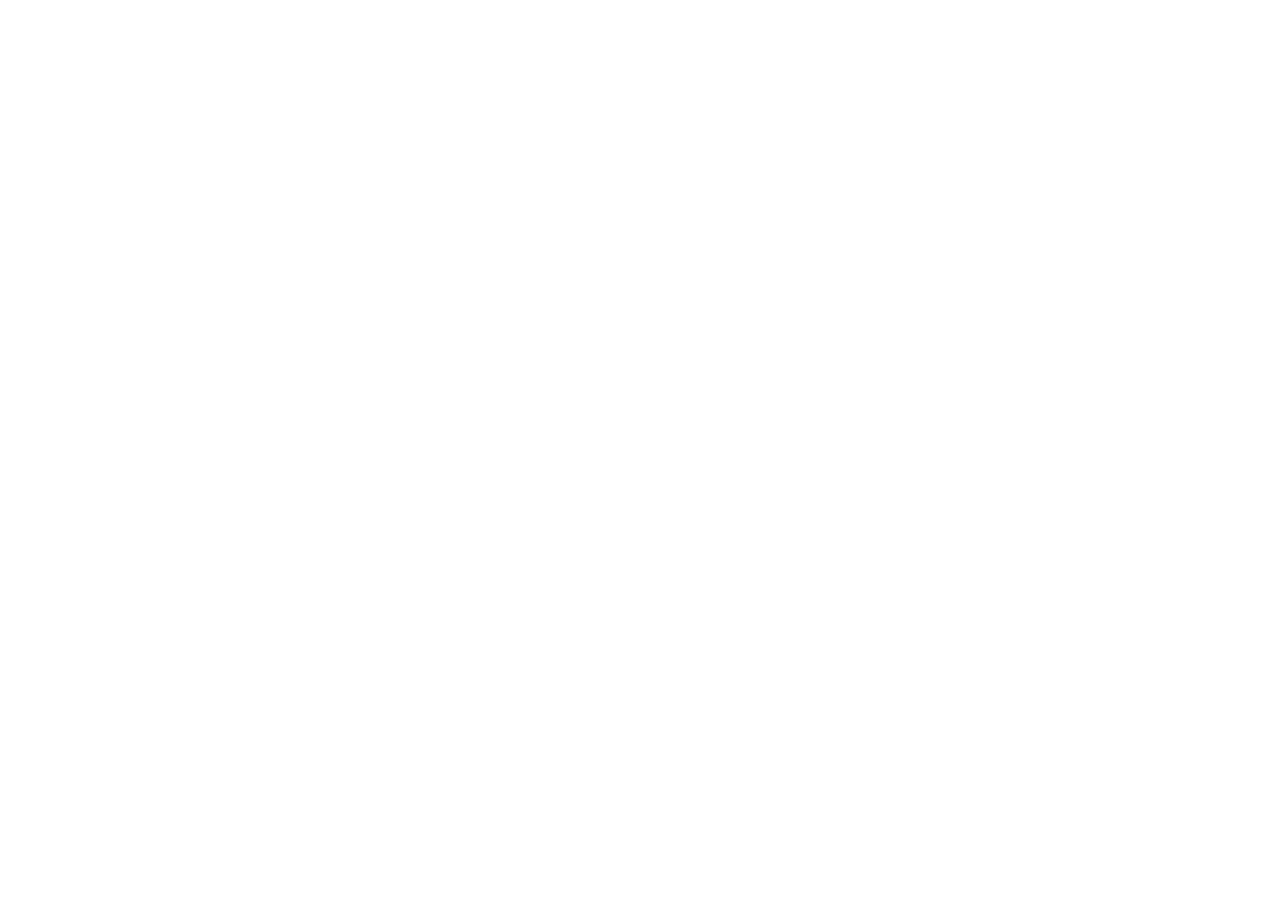
==== static/index.html @ c94dbb4b "initial commit" ====
<!DOCTYPE html><html lang="en"><head>
  <meta charset="utf-8">
  <title>M&amp;S Dept Portal</title>
  <base href="/static/">
  <meta name="viewport" content="width=device-width, initial-scale=1">
<style>@charset "UTF-8";:root{--bs-blue:#0d6efd;--bs-indigo:#6610f2;--bs-purple:#6f42c1;--bs-pink:#d63384;--bs-red:#dc3545;--bs-orange:#fd7e14;--bs-yellow:#ffc107;--bs-green:#198754;--bs-teal:#20c997;--bs-cyan:#0dcaf0;--bs-white:#fff;--bs-gray:#6c757d;--bs-gray-dark:#343a40;--bs-gray-100:#f8f9fa;--bs-gray-200:#e9ecef;--bs-gray-300:#dee2e6;--bs-gray-400:#ced4da;--bs-gray-500:#adb5bd;--bs-gray-600:#6c757d;--bs-gray-700:#495057;--bs-gray-800:#343a40;--bs-gray-900:#212529;--bs-primary:#0d6efd;--bs-secondary:#6c757d;--bs-success:#198754;--bs-info:#0dcaf0;--bs-warning:#ffc107;--bs-danger:#dc3545;--bs-light:#f8f9fa;--bs-dark:#212529;--bs-primary-rgb:13,110,253;--bs-secondary-rgb:108,117,125;--bs-success-rgb:25,135,84;--bs-info-rgb:13,202,240;--bs-warning-rgb:255,193,7;--bs-danger-rgb:220,53,69;--bs-light-rgb:248,249,250;--bs-dark-rgb:33,37,41;--bs-white-rgb:255,255,255;--bs-black-rgb:0,0,0;--bs-body-color-rgb:33,37,41;--bs-body-bg-rgb:255,255,255;--bs-font-sans-serif:system-ui,-apple-system,"Segoe UI",Roboto,"Helvetica Neue",Arial,"Noto Sans","Liberation Sans",sans-serif,"Apple Color Emoji","Segoe UI Emoji","Segoe UI Symbol","Noto Color Emoji";--bs-font-monospace:SFMono-Regular,Menlo,Monaco,Consolas,"Liberation Mono","Courier New",monospace;--bs-gradient:linear-gradient(180deg, rgba(255, 255, 255, .15), rgba(255, 255, 255, 0));--bs-body-font-family:var(--bs-font-sans-serif);--bs-body-font-size:1rem;--bs-body-font-weight:400;--bs-body-line-height:1.5;--bs-body-color:#212529;--bs-body-bg:#fff}*,:after,:before{box-sizing:border-box}@media (prefers-reduced-motion:no-preference){:root{scroll-behavior:smooth}}body{margin:0;font-family:var(--bs-body-font-family);font-size:var(--bs-body-font-size);font-weight:var(--bs-body-font-weight);line-height:var(--bs-body-line-height);color:var(--bs-body-color);text-align:var(--bs-body-text-align);background-color:var(--bs-body-bg);-webkit-text-size-adjust:100%;-webkit-tap-highlight-color:transparent}:root{--surface-a:#ffffff;--surface-b:#f8f9fa;--surface-c:#e9ecef;--surface-d:#dee2e6;--surface-e:#ffffff;--surface-f:#ffffff;--text-color:#495057;--text-color-secondary:#6c757d;--primary-color:#2196F3;--primary-color-text:#ffffff;--font-family:-apple-system, BlinkMacSystemFont, Segoe UI, Roboto, Helvetica, Arial, sans-serif, Apple Color Emoji, Segoe UI Emoji, Segoe UI Symbol;--surface-0:#ffffff;--surface-50:#FAFAFA;--surface-100:#F5F5F5;--surface-200:#EEEEEE;--surface-300:#E0E0E0;--surface-400:#BDBDBD;--surface-500:#9E9E9E;--surface-600:#757575;--surface-700:#616161;--surface-800:#424242;--surface-900:#212121;--gray-50:#FAFAFA;--gray-100:#F5F5F5;--gray-200:#EEEEEE;--gray-300:#E0E0E0;--gray-400:#BDBDBD;--gray-500:#9E9E9E;--gray-600:#757575;--gray-700:#616161;--gray-800:#424242;--gray-900:#212121;--content-padding:1rem;--inline-spacing:.5rem;--border-radius:3px;--surface-ground:#f8f9fa;--surface-section:#ffffff;--surface-card:#ffffff;--surface-overlay:#ffffff;--surface-border:#dee2e6;--surface-hover:#e9ecef;--maskbg:rgba(0, 0, 0, .4);--focus-ring:0 0 0 .2rem #a6d5fa}*{box-sizing:border-box}:root{--blue-50:#f4fafe;--blue-100:#cae6fc;--blue-200:#a0d2fa;--blue-300:#75bef8;--blue-400:#4baaf5;--blue-500:#2196f3;--blue-600:#1c80cf;--blue-700:#1769aa;--blue-800:#125386;--blue-900:#0d3c61;--green-50:#f6fbf6;--green-100:#d4ecd5;--green-200:#b2ddb4;--green-300:#90cd93;--green-400:#6ebe71;--green-500:#4caf50;--green-600:#419544;--green-700:#357b38;--green-800:#2a602c;--green-900:#1e4620;--yellow-50:#fffcf5;--yellow-100:#fef0cd;--yellow-200:#fde4a5;--yellow-300:#fdd87d;--yellow-400:#fccc55;--yellow-500:#fbc02d;--yellow-600:#d5a326;--yellow-700:#b08620;--yellow-800:#8a6a19;--yellow-900:#644d12;--cyan-50:#f2fcfd;--cyan-100:#c2eff5;--cyan-200:#91e2ed;--cyan-300:#61d5e4;--cyan-400:#30c9dc;--cyan-500:#00bcd4;--cyan-600:#00a0b4;--cyan-700:#008494;--cyan-800:#006775;--cyan-900:#004b55;--pink-50:#fef4f7;--pink-100:#fac9da;--pink-200:#f69ebc;--pink-300:#f1749e;--pink-400:#ed4981;--pink-500:#e91e63;--pink-600:#c61a54;--pink-700:#a31545;--pink-800:#801136;--pink-900:#5d0c28;--indigo-50:#f5f6fb;--indigo-100:#d1d5ed;--indigo-200:#acb4df;--indigo-300:#8893d1;--indigo-400:#6372c3;--indigo-500:#3f51b5;--indigo-600:#36459a;--indigo-700:#2c397f;--indigo-800:#232d64;--indigo-900:#192048;--teal-50:#f2faf9;--teal-100:#c2e6e2;--teal-200:#91d2cc;--teal-300:#61beb5;--teal-400:#30aa9f;--teal-500:#009688;--teal-600:#008074;--teal-700:#00695f;--teal-800:#00534b;--teal-900:#003c36;--orange-50:#fff8f2;--orange-100:#fde0c2;--orange-200:#fbc791;--orange-300:#f9ae61;--orange-400:#f79530;--orange-500:#f57c00;--orange-600:#d06900;--orange-700:#ac5700;--orange-800:#874400;--orange-900:#623200;--bluegray-50:#f7f9f9;--bluegray-100:#d9e0e3;--bluegray-200:#bbc7cd;--bluegray-300:#9caeb7;--bluegray-400:#7e96a1;--bluegray-500:#607d8b;--bluegray-600:#526a76;--bluegray-700:#435861;--bluegray-800:#35454c;--bluegray-900:#263238;--purple-50:#faf4fb;--purple-100:#e7cbec;--purple-200:#d4a2dd;--purple-300:#c279ce;--purple-400:#af50bf;--purple-500:#9c27b0;--purple-600:#852196;--purple-700:#6d1b7b;--purple-800:#561561;--purple-900:#3e1046;--red-50:#fff5f5;--red-100:#ffd1ce;--red-200:#ffada7;--red-300:#ff8980;--red-400:#ff6459;--red-500:#ff4032;--red-600:#d9362b;--red-700:#b32d23;--red-800:#8c231c;--red-900:#661a14;--primary-50:#f4fafe;--primary-100:#cae6fc;--primary-200:#a0d2fa;--primary-300:#75bef8;--primary-400:#4baaf5;--primary-500:#2196f3;--primary-600:#1c80cf;--primary-700:#1769aa;--primary-800:#125386;--primary-900:#0d3c61}:root{--fa-font-brands:normal 400 1em/1 "Font Awesome 6 Brands"}@font-face{font-family:"Font Awesome 6 Brands";font-style:normal;font-weight:400;font-display:block;src:url(fa-brands-400.859fc3887485de84.woff2) format("woff2"),url(fa-brands-400.7fa789ab57acb632.ttf) format("truetype")}:root{--fa-font-regular:normal 400 1em/1 "Font Awesome 6 Free"}@font-face{font-family:"Font Awesome 6 Free";font-style:normal;font-weight:400;font-display:block;src:url(fa-regular-400.2ffd018f0eda6f7b.woff2) format("woff2"),url(fa-regular-400.da02cb7e372f16a2.ttf) format("truetype")}:root{--fa-font-solid:normal 900 1em/1 "Font Awesome 6 Free"}@font-face{font-family:"Font Awesome 6 Free";font-style:normal;font-weight:900;font-display:block;src:url(fa-solid-900.40ddefd79fe7af45.woff2) format("woff2"),url(fa-solid-900.3a463ec33b4fe9f7.ttf) format("truetype")}body{background:-webkit-linear-gradient(left,#3931af,#00c6ff)}</style><link rel="stylesheet" href="styles.fc49ac3e0f0d04c5.css" media="print" onload="this.media='all'"><noscript><link rel="stylesheet" href="styles.fc49ac3e0f0d04c5.css"></noscript></head>
<body>
  <app-root></app-root>
<script src="runtime.35a204f4db80f751.js" type="module"></script><script src="polyfills.f1a55b779ffc5bb7.js" type="module"></script><script src="scripts.37c6a60f6acc053f.js" defer></script><script src="main.a73400726ad4cdfd.js" type="module"></script>

</body></html>
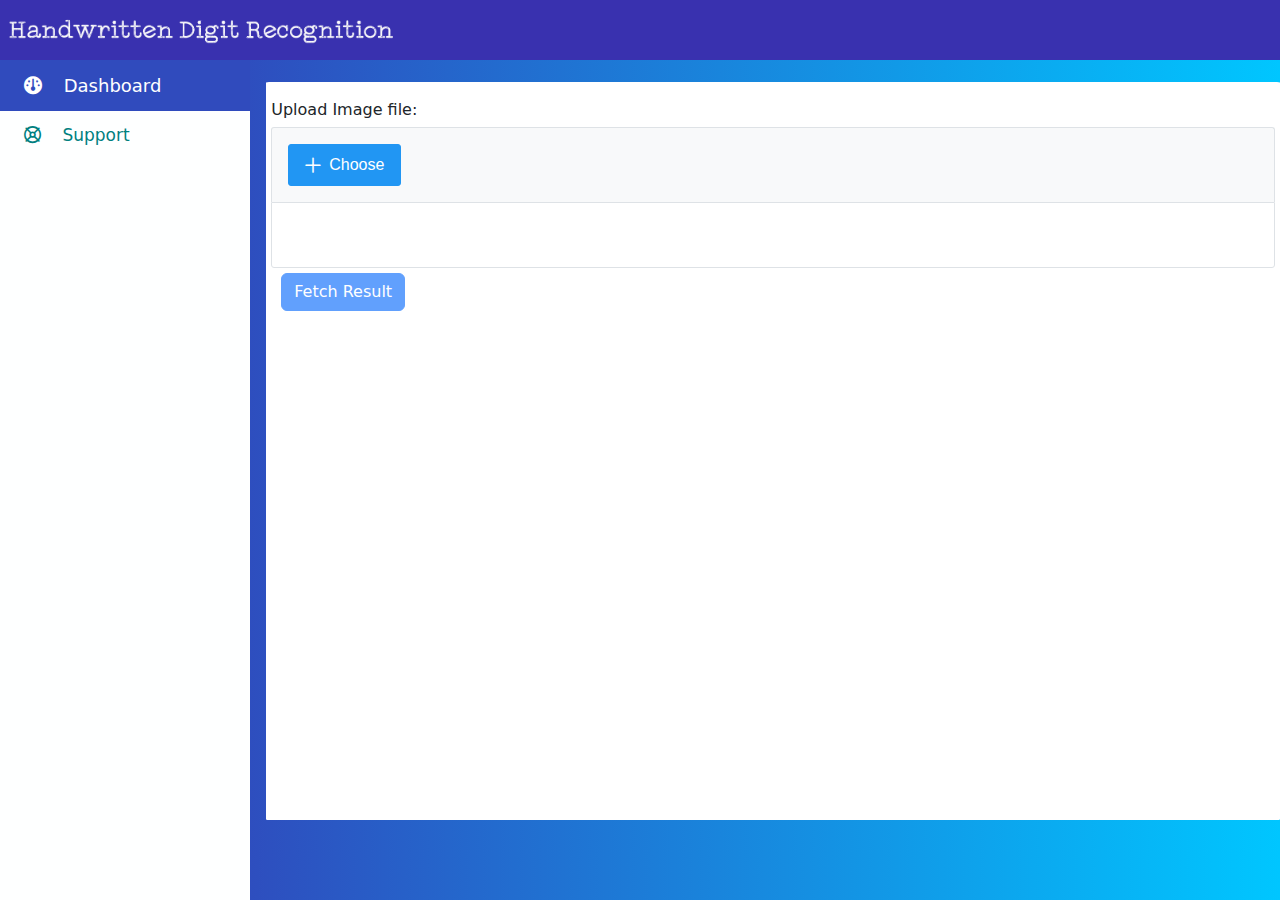
==== commit b2994159: "UI Deployment package" ====
--- a/static/index.html
+++ b/static/index.html
@@ -1,11 +1,11 @@
 <!DOCTYPE html><html lang="en"><head>
   <meta charset="utf-8">
-  <title>M&amp;S Dept Portal</title>
+  <title>Handwritten Digit Recognition</title>
   <base href="/static/">
   <meta name="viewport" content="width=device-width, initial-scale=1">
-<style>@charset "UTF-8";:root{--bs-blue:#0d6efd;--bs-indigo:#6610f2;--bs-purple:#6f42c1;--bs-pink:#d63384;--bs-red:#dc3545;--bs-orange:#fd7e14;--bs-yellow:#ffc107;--bs-green:#198754;--bs-teal:#20c997;--bs-cyan:#0dcaf0;--bs-white:#fff;--bs-gray:#6c757d;--bs-gray-dark:#343a40;--bs-gray-100:#f8f9fa;--bs-gray-200:#e9ecef;--bs-gray-300:#dee2e6;--bs-gray-400:#ced4da;--bs-gray-500:#adb5bd;--bs-gray-600:#6c757d;--bs-gray-700:#495057;--bs-gray-800:#343a40;--bs-gray-900:#212529;--bs-primary:#0d6efd;--bs-secondary:#6c757d;--bs-success:#198754;--bs-info:#0dcaf0;--bs-warning:#ffc107;--bs-danger:#dc3545;--bs-light:#f8f9fa;--bs-dark:#212529;--bs-primary-rgb:13,110,253;--bs-secondary-rgb:108,117,125;--bs-success-rgb:25,135,84;--bs-info-rgb:13,202,240;--bs-warning-rgb:255,193,7;--bs-danger-rgb:220,53,69;--bs-light-rgb:248,249,250;--bs-dark-rgb:33,37,41;--bs-white-rgb:255,255,255;--bs-black-rgb:0,0,0;--bs-body-color-rgb:33,37,41;--bs-body-bg-rgb:255,255,255;--bs-font-sans-serif:system-ui,-apple-system,"Segoe UI",Roboto,"Helvetica Neue",Arial,"Noto Sans","Liberation Sans",sans-serif,"Apple Color Emoji","Segoe UI Emoji","Segoe UI Symbol","Noto Color Emoji";--bs-font-monospace:SFMono-Regular,Menlo,Monaco,Consolas,"Liberation Mono","Courier New",monospace;--bs-gradient:linear-gradient(180deg, rgba(255, 255, 255, .15), rgba(255, 255, 255, 0));--bs-body-font-family:var(--bs-font-sans-serif);--bs-body-font-size:1rem;--bs-body-font-weight:400;--bs-body-line-height:1.5;--bs-body-color:#212529;--bs-body-bg:#fff}*,:after,:before{box-sizing:border-box}@media (prefers-reduced-motion:no-preference){:root{scroll-behavior:smooth}}body{margin:0;font-family:var(--bs-body-font-family);font-size:var(--bs-body-font-size);font-weight:var(--bs-body-font-weight);line-height:var(--bs-body-line-height);color:var(--bs-body-color);text-align:var(--bs-body-text-align);background-color:var(--bs-body-bg);-webkit-text-size-adjust:100%;-webkit-tap-highlight-color:transparent}:root{--surface-a:#ffffff;--surface-b:#f8f9fa;--surface-c:#e9ecef;--surface-d:#dee2e6;--surface-e:#ffffff;--surface-f:#ffffff;--text-color:#495057;--text-color-secondary:#6c757d;--primary-color:#2196F3;--primary-color-text:#ffffff;--font-family:-apple-system, BlinkMacSystemFont, Segoe UI, Roboto, Helvetica, Arial, sans-serif, Apple Color Emoji, Segoe UI Emoji, Segoe UI Symbol;--surface-0:#ffffff;--surface-50:#FAFAFA;--surface-100:#F5F5F5;--surface-200:#EEEEEE;--surface-300:#E0E0E0;--surface-400:#BDBDBD;--surface-500:#9E9E9E;--surface-600:#757575;--surface-700:#616161;--surface-800:#424242;--surface-900:#212121;--gray-50:#FAFAFA;--gray-100:#F5F5F5;--gray-200:#EEEEEE;--gray-300:#E0E0E0;--gray-400:#BDBDBD;--gray-500:#9E9E9E;--gray-600:#757575;--gray-700:#616161;--gray-800:#424242;--gray-900:#212121;--content-padding:1rem;--inline-spacing:.5rem;--border-radius:3px;--surface-ground:#f8f9fa;--surface-section:#ffffff;--surface-card:#ffffff;--surface-overlay:#ffffff;--surface-border:#dee2e6;--surface-hover:#e9ecef;--maskbg:rgba(0, 0, 0, .4);--focus-ring:0 0 0 .2rem #a6d5fa}*{box-sizing:border-box}:root{--blue-50:#f4fafe;--blue-100:#cae6fc;--blue-200:#a0d2fa;--blue-300:#75bef8;--blue-400:#4baaf5;--blue-500:#2196f3;--blue-600:#1c80cf;--blue-700:#1769aa;--blue-800:#125386;--blue-900:#0d3c61;--green-50:#f6fbf6;--green-100:#d4ecd5;--green-200:#b2ddb4;--green-300:#90cd93;--green-400:#6ebe71;--green-500:#4caf50;--green-600:#419544;--green-700:#357b38;--green-800:#2a602c;--green-900:#1e4620;--yellow-50:#fffcf5;--yellow-100:#fef0cd;--yellow-200:#fde4a5;--yellow-300:#fdd87d;--yellow-400:#fccc55;--yellow-500:#fbc02d;--yellow-600:#d5a326;--yellow-700:#b08620;--yellow-800:#8a6a19;--yellow-900:#644d12;--cyan-50:#f2fcfd;--cyan-100:#c2eff5;--cyan-200:#91e2ed;--cyan-300:#61d5e4;--cyan-400:#30c9dc;--cyan-500:#00bcd4;--cyan-600:#00a0b4;--cyan-700:#008494;--cyan-800:#006775;--cyan-900:#004b55;--pink-50:#fef4f7;--pink-100:#fac9da;--pink-200:#f69ebc;--pink-300:#f1749e;--pink-400:#ed4981;--pink-500:#e91e63;--pink-600:#c61a54;--pink-700:#a31545;--pink-800:#801136;--pink-900:#5d0c28;--indigo-50:#f5f6fb;--indigo-100:#d1d5ed;--indigo-200:#acb4df;--indigo-300:#8893d1;--indigo-400:#6372c3;--indigo-500:#3f51b5;--indigo-600:#36459a;--indigo-700:#2c397f;--indigo-800:#232d64;--indigo-900:#192048;--teal-50:#f2faf9;--teal-100:#c2e6e2;--teal-200:#91d2cc;--teal-300:#61beb5;--teal-400:#30aa9f;--teal-500:#009688;--teal-600:#008074;--teal-700:#00695f;--teal-800:#00534b;--teal-900:#003c36;--orange-50:#fff8f2;--orange-100:#fde0c2;--orange-200:#fbc791;--orange-300:#f9ae61;--orange-400:#f79530;--orange-500:#f57c00;--orange-600:#d06900;--orange-700:#ac5700;--orange-800:#874400;--orange-900:#623200;--bluegray-50:#f7f9f9;--bluegray-100:#d9e0e3;--bluegray-200:#bbc7cd;--bluegray-300:#9caeb7;--bluegray-400:#7e96a1;--bluegray-500:#607d8b;--bluegray-600:#526a76;--bluegray-700:#435861;--bluegray-800:#35454c;--bluegray-900:#263238;--purple-50:#faf4fb;--purple-100:#e7cbec;--purple-200:#d4a2dd;--purple-300:#c279ce;--purple-400:#af50bf;--purple-500:#9c27b0;--purple-600:#852196;--purple-700:#6d1b7b;--purple-800:#561561;--purple-900:#3e1046;--red-50:#fff5f5;--red-100:#ffd1ce;--red-200:#ffada7;--red-300:#ff8980;--red-400:#ff6459;--red-500:#ff4032;--red-600:#d9362b;--red-700:#b32d23;--red-800:#8c231c;--red-900:#661a14;--primary-50:#f4fafe;--primary-100:#cae6fc;--primary-200:#a0d2fa;--primary-300:#75bef8;--primary-400:#4baaf5;--primary-500:#2196f3;--primary-600:#1c80cf;--primary-700:#1769aa;--primary-800:#125386;--primary-900:#0d3c61}:root{--fa-font-brands:normal 400 1em/1 "Font Awesome 6 Brands"}@font-face{font-family:"Font Awesome 6 Brands";font-style:normal;font-weight:400;font-display:block;src:url(fa-brands-400.859fc3887485de84.woff2) format("woff2"),url(fa-brands-400.7fa789ab57acb632.ttf) format("truetype")}:root{--fa-font-regular:normal 400 1em/1 "Font Awesome 6 Free"}@font-face{font-family:"Font Awesome 6 Free";font-style:normal;font-weight:400;font-display:block;src:url(fa-regular-400.2ffd018f0eda6f7b.woff2) format("woff2"),url(fa-regular-400.da02cb7e372f16a2.ttf) format("truetype")}:root{--fa-font-solid:normal 900 1em/1 "Font Awesome 6 Free"}@font-face{font-family:"Font Awesome 6 Free";font-style:normal;font-weight:900;font-display:block;src:url(fa-solid-900.40ddefd79fe7af45.woff2) format("woff2"),url(fa-solid-900.3a463ec33b4fe9f7.ttf) format("truetype")}body{background:-webkit-linear-gradient(left,#3931af,#00c6ff)}</style><link rel="stylesheet" href="styles.fc49ac3e0f0d04c5.css" media="print" onload="this.media='all'"><noscript><link rel="stylesheet" href="styles.fc49ac3e0f0d04c5.css"></noscript></head>
+<style>@charset "UTF-8";:root{--bs-blue:#0d6efd;--bs-indigo:#6610f2;--bs-purple:#6f42c1;--bs-pink:#d63384;--bs-red:#dc3545;--bs-orange:#fd7e14;--bs-yellow:#ffc107;--bs-green:#198754;--bs-teal:#20c997;--bs-cyan:#0dcaf0;--bs-black:#000;--bs-white:#fff;--bs-gray:#6c757d;--bs-gray-dark:#343a40;--bs-gray-100:#f8f9fa;--bs-gray-200:#e9ecef;--bs-gray-300:#dee2e6;--bs-gray-400:#ced4da;--bs-gray-500:#adb5bd;--bs-gray-600:#6c757d;--bs-gray-700:#495057;--bs-gray-800:#343a40;--bs-gray-900:#212529;--bs-primary:#0d6efd;--bs-secondary:#6c757d;--bs-success:#198754;--bs-info:#0dcaf0;--bs-warning:#ffc107;--bs-danger:#dc3545;--bs-light:#f8f9fa;--bs-dark:#212529;--bs-primary-rgb:13,110,253;--bs-secondary-rgb:108,117,125;--bs-success-rgb:25,135,84;--bs-info-rgb:13,202,240;--bs-warning-rgb:255,193,7;--bs-danger-rgb:220,53,69;--bs-light-rgb:248,249,250;--bs-dark-rgb:33,37,41;--bs-white-rgb:255,255,255;--bs-black-rgb:0,0,0;--bs-body-color-rgb:33,37,41;--bs-body-bg-rgb:255,255,255;--bs-font-sans-serif:system-ui,-apple-system,"Segoe UI",Roboto,"Helvetica Neue","Noto Sans","Liberation Sans",Arial,sans-serif,"Apple Color Emoji","Segoe UI Emoji","Segoe UI Symbol","Noto Color Emoji";--bs-font-monospace:SFMono-Regular,Menlo,Monaco,Consolas,"Liberation Mono","Courier New",monospace;--bs-gradient:linear-gradient(180deg, rgba(255, 255, 255, .15), rgba(255, 255, 255, 0));--bs-body-font-family:var(--bs-font-sans-serif);--bs-body-font-size:1rem;--bs-body-font-weight:400;--bs-body-line-height:1.5;--bs-body-color:#212529;--bs-body-bg:#fff;--bs-border-width:1px;--bs-border-style:solid;--bs-border-color:#dee2e6;--bs-border-color-translucent:rgba(0, 0, 0, .175);--bs-border-radius:.375rem;--bs-border-radius-sm:.25rem;--bs-border-radius-lg:.5rem;--bs-border-radius-xl:1rem;--bs-border-radius-2xl:2rem;--bs-border-radius-pill:50rem;--bs-link-color:#0d6efd;--bs-link-hover-color:#0a58ca;--bs-code-color:#d63384;--bs-highlight-bg:#fff3cd}*,:after,:before{box-sizing:border-box}@media (prefers-reduced-motion:no-preference){:root{scroll-behavior:smooth}}body{margin:0;font-family:var(--bs-body-font-family);font-size:var(--bs-body-font-size);font-weight:var(--bs-body-font-weight);line-height:var(--bs-body-line-height);color:var(--bs-body-color);text-align:var(--bs-body-text-align);background-color:var(--bs-body-bg);-webkit-text-size-adjust:100%;-webkit-tap-highlight-color:transparent}:root{--surface-a:#ffffff;--surface-b:#f8f9fa;--surface-c:#e9ecef;--surface-d:#dee2e6;--surface-e:#ffffff;--surface-f:#ffffff;--text-color:#495057;--text-color-secondary:#6c757d;--primary-color:#2196F3;--primary-color-text:#ffffff;--font-family:-apple-system, BlinkMacSystemFont, Segoe UI, Roboto, Helvetica, Arial, sans-serif, Apple Color Emoji, Segoe UI Emoji, Segoe UI Symbol;--surface-0:#ffffff;--surface-50:#FAFAFA;--surface-100:#F5F5F5;--surface-200:#EEEEEE;--surface-300:#E0E0E0;--surface-400:#BDBDBD;--surface-500:#9E9E9E;--surface-600:#757575;--surface-700:#616161;--surface-800:#424242;--surface-900:#212121;--gray-50:#FAFAFA;--gray-100:#F5F5F5;--gray-200:#EEEEEE;--gray-300:#E0E0E0;--gray-400:#BDBDBD;--gray-500:#9E9E9E;--gray-600:#757575;--gray-700:#616161;--gray-800:#424242;--gray-900:#212121;--content-padding:1rem;--inline-spacing:.5rem;--border-radius:3px;--surface-ground:#f8f9fa;--surface-section:#ffffff;--surface-card:#ffffff;--surface-overlay:#ffffff;--surface-border:#dee2e6;--surface-hover:#e9ecef;--maskbg:rgba(0, 0, 0, .4);--focus-ring:0 0 0 .2rem #a6d5fa}*{box-sizing:border-box}:root{--blue-50:#f4fafe;--blue-100:#cae6fc;--blue-200:#a0d2fa;--blue-300:#75bef8;--blue-400:#4baaf5;--blue-500:#2196f3;--blue-600:#1c80cf;--blue-700:#1769aa;--blue-800:#125386;--blue-900:#0d3c61;--green-50:#f6fbf6;--green-100:#d4ecd5;--green-200:#b2ddb4;--green-300:#90cd93;--green-400:#6ebe71;--green-500:#4caf50;--green-600:#419544;--green-700:#357b38;--green-800:#2a602c;--green-900:#1e4620;--yellow-50:#fffcf5;--yellow-100:#fef0cd;--yellow-200:#fde4a5;--yellow-300:#fdd87d;--yellow-400:#fccc55;--yellow-500:#fbc02d;--yellow-600:#d5a326;--yellow-700:#b08620;--yellow-800:#8a6a19;--yellow-900:#644d12;--cyan-50:#f2fcfd;--cyan-100:#c2eff5;--cyan-200:#91e2ed;--cyan-300:#61d5e4;--cyan-400:#30c9dc;--cyan-500:#00bcd4;--cyan-600:#00a0b4;--cyan-700:#008494;--cyan-800:#006775;--cyan-900:#004b55;--pink-50:#fef4f7;--pink-100:#fac9da;--pink-200:#f69ebc;--pink-300:#f1749e;--pink-400:#ed4981;--pink-500:#e91e63;--pink-600:#c61a54;--pink-700:#a31545;--pink-800:#801136;--pink-900:#5d0c28;--indigo-50:#f5f6fb;--indigo-100:#d1d5ed;--indigo-200:#acb4df;--indigo-300:#8893d1;--indigo-400:#6372c3;--indigo-500:#3f51b5;--indigo-600:#36459a;--indigo-700:#2c397f;--indigo-800:#232d64;--indigo-900:#192048;--teal-50:#f2faf9;--teal-100:#c2e6e2;--teal-200:#91d2cc;--teal-300:#61beb5;--teal-400:#30aa9f;--teal-500:#009688;--teal-600:#008074;--teal-700:#00695f;--teal-800:#00534b;--teal-900:#003c36;--orange-50:#fff8f2;--orange-100:#fde0c2;--orange-200:#fbc791;--orange-300:#f9ae61;--orange-400:#f79530;--orange-500:#f57c00;--orange-600:#d06900;--orange-700:#ac5700;--orange-800:#874400;--orange-900:#623200;--bluegray-50:#f7f9f9;--bluegray-100:#d9e0e3;--bluegray-200:#bbc7cd;--bluegray-300:#9caeb7;--bluegray-400:#7e96a1;--bluegray-500:#607d8b;--bluegray-600:#526a76;--bluegray-700:#435861;--bluegray-800:#35454c;--bluegray-900:#263238;--purple-50:#faf4fb;--purple-100:#e7cbec;--purple-200:#d4a2dd;--purple-300:#c279ce;--purple-400:#af50bf;--purple-500:#9c27b0;--purple-600:#852196;--purple-700:#6d1b7b;--purple-800:#561561;--purple-900:#3e1046;--red-50:#fff5f5;--red-100:#ffd1ce;--red-200:#ffada7;--red-300:#ff8980;--red-400:#ff6459;--red-500:#ff4032;--red-600:#d9362b;--red-700:#b32d23;--red-800:#8c231c;--red-900:#661a14;--primary-50:#f4fafe;--primary-100:#cae6fc;--primary-200:#a0d2fa;--primary-300:#75bef8;--primary-400:#4baaf5;--primary-500:#2196f3;--primary-600:#1c80cf;--primary-700:#1769aa;--primary-800:#125386;--primary-900:#0d3c61}:root{--fa-style-family-brands:"Font Awesome 6 Brands";--fa-font-brands:normal 400 1em/1 "Font Awesome 6 Brands"}@font-face{font-family:"Font Awesome 6 Brands";font-style:normal;font-weight:400;font-display:block;src:url(fa-brands-400.87a84e7a754d3ea3.woff2) format("woff2"),url(fa-brands-400.8f295425e00606a5.ttf) format("truetype")}:root{--fa-font-regular:normal 400 1em/1 "Font Awesome 6 Free"}@font-face{font-family:"Font Awesome 6 Free";font-style:normal;font-weight:400;font-display:block;src:url(fa-regular-400.561c7c94e0bcd512.woff2) format("woff2"),url(fa-regular-400.e9092185220128b0.ttf) format("truetype")}:root{--fa-style-family-classic:"Font Awesome 6 Free";--fa-font-solid:normal 900 1em/1 "Font Awesome 6 Free"}@font-face{font-family:"Font Awesome 6 Free";font-style:normal;font-weight:900;font-display:block;src:url(fa-solid-900.3cfeed05c6462b50.woff2) format("woff2"),url(fa-solid-900.ab3a31afd1611597.ttf) format("truetype")}body{background:-webkit-linear-gradient(left,#3931af,#00c6ff)}</style><link rel="stylesheet" href="styles.af2c522a87440b78.css" media="print" onload="this.media='all'"><noscript><link rel="stylesheet" href="styles.af2c522a87440b78.css"></noscript></head>
 <body>
   <app-root></app-root>
-<script src="runtime.35a204f4db80f751.js" type="module"></script><script src="polyfills.f1a55b779ffc5bb7.js" type="module"></script><script src="scripts.37c6a60f6acc053f.js" defer></script><script src="main.a73400726ad4cdfd.js" type="module"></script>
+<script src="runtime.35a204f4db80f751.js" type="module"></script><script src="polyfills.f1a55b779ffc5bb7.js" type="module"></script><script src="scripts.cc2d275b6c210123.js" defer></script><script src="main.763dc9c6f2f54b45.js" type="module"></script>
 
 </body></html>